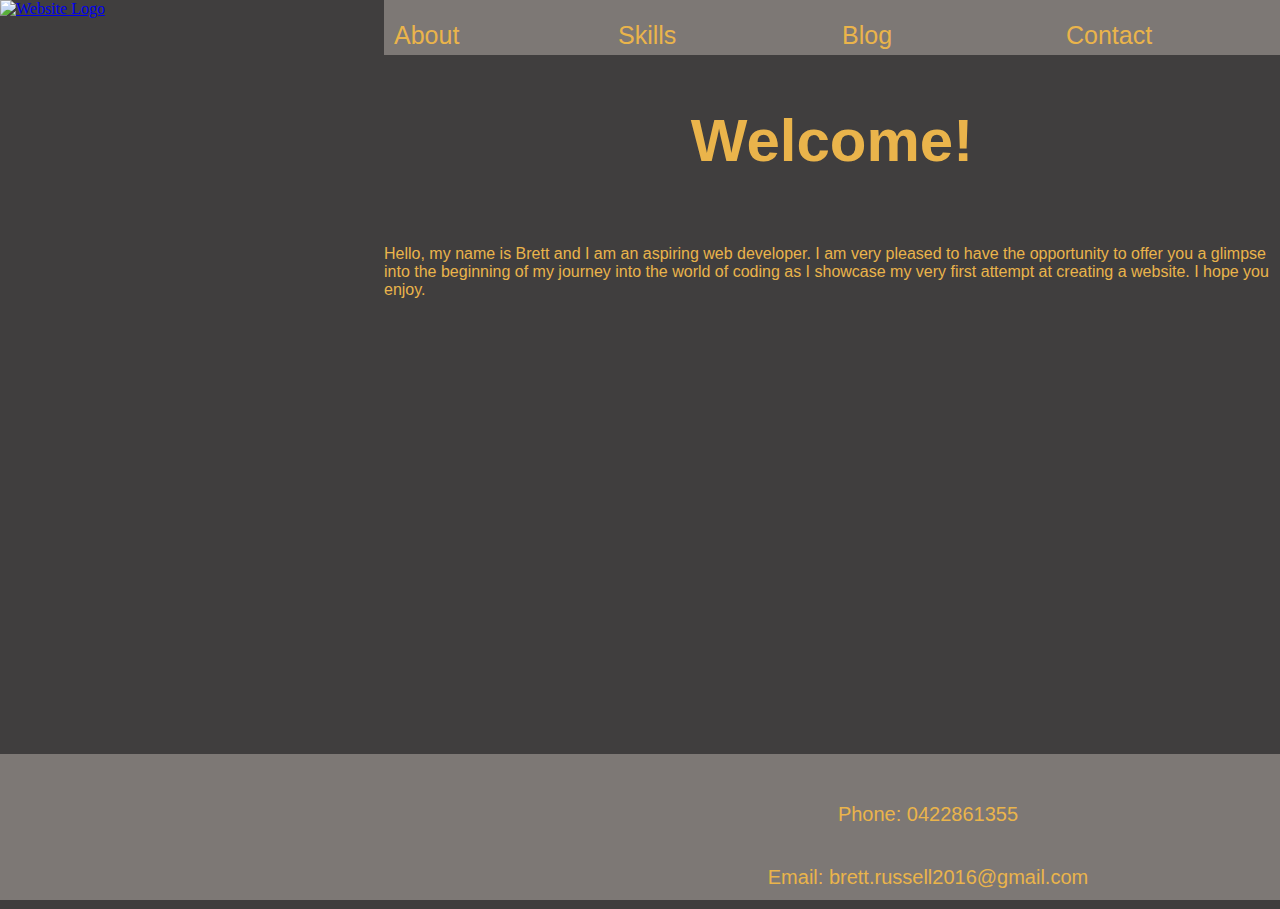
==== index.html @ 1a106385 "modified about section" ====
<!DOCTYPE html>
<html lang="en">
<head>
    <meta charset="UTF-8">
    <meta name="viewport" content="width=device-width, initial-scale=1.0">
    <title>T1A1-Portfolio-Home</title>
    <link rel="stylesheet" href="index.css">
<link rel="icon" href="Images\5HUQQm-LogoMakr.png" type="image/png">
    <link
    rel="stylesheet"
    href="https://cdnjs.cloudflare.com/ajax/libs/font-awesome/6.4.2/css/all.min.css"
    integrity="sha512-z3gLpd7yknf1YoNbCzqRKc4qyor8gaKU1qmn+CShxbuBusANI9QpRohGBreCFkKxLhei6S9CQXFEbbKuqLg0DA=="
    crossorigin="anonymous"
    referrerpolicy="no-referrer">   

</head>
<body>
<!--header section-->
    <header>
<!--graphical component, logo image acts as a link to homepage-->
        <div class="logo-name">
            <a href="./index.html">
                <img
                    src="Images\5HUQQm-LogoMakr.png"
                    alt="Website Logo"
                    />
            </a>
        </div>
<!--text component, heading-->
        <h1>Welcome!</h1>
<!--text component, navigation section-->
        <nav id="nav-items">
            <a href="./pages/about.html" class="button">About</a>
            <a href="./pages/skills.html" class="button">Skills</a>
            <a href="./pages/blog.html" class="button">Blog</a>
            <a href="./pages/contact.html" class="button">Contact</a>
        </nav>
<!--not sure if counted as a graphical component, used to neaten the header display on larger screens-->
        <div class="grid-container"></div>
    </header>
<!--main section-->
    <main>
        <!--text component used to indroduce my portfolio-->
        <div class="custom-text">
            <p>Hello, my name is Brett and I am an aspiring web developer. I am very pleased to have the opportunity to offer you a glimpse into the beginning of my journey into the world of coding as I showcase my very first attempt at creating a website. I hope you enjoy.
            </p>
        </div>
    </main> <br><br><br>


    <!--footer sectiion-->
    <footer>
<!--graphical component, links to social media-->
        <div class="social-media">
            <a href="https://twitter.com/BrettRussell96">
                <i class="fa-brands fa-square-twitter"></i>
            </a>
            <a href="https://github.com/Brett-Russell96">
                <i class="fa-brands fa-square-github"></i>
            </a>
            <a href="https://www.linkedin.com/in/brett-russell-a52929299/">
                <i class="fa-brands fa-linkedin"></i>
            </a>
        </div>
<!--text component, contact information-->
        <div class="info">
            <p>Phone: 0422861355</p>
            <p>Email: brett.russell2016@gmail.com</p>
        </div>

    </footer>
    </body>
</html>
---- index.css ----
@media screen and (min-width: 991px) {
  header {
    display: grid;
    grid-template-columns: 30% 70%;
    grid-template-rows: 33% 33% 33%;
    grid-gap: 0;
  }
  #nav-items {
    margin-bottom: 10px;
    grid-column-start: 2;
    grid-column-end: 3;
    grid-row-start: 1;
    grid-row-end: 2;
    font-size: 25px;
    padding: 5px;
    padding-right: 10px;
    padding-left: 10px;
    background-color: #7d7875;
    width: 100%;
    display: grid;
    grid-template-columns: repeat(auto-fit, minmax(0, 1fr));
    justify-content: space-around;
    align-items: end;
  }
  #nav-items a {
    font-family: Verdana, Geneva, Tahoma, sans-serif;
    text-decoration: none;
    color: #eab44b;
  }
  h1 {
    grid-column-start: 2;
    grid-column-end: 3;
    grid-row-start: 2;
    grid-row-end: 4;
    text-align: center;
    font-size: 60px;
    font-family: Verdana, Geneva, Tahoma, sans-serif;
    color: #eab44b;
  }
  .logo-name {
    grid-column-start: 1;
    grid-column-end: 2;
    grid-row-start: 1;
    grid-row-end: 4;
    justify-content: center;
    z-index: 3;
  }
  .grid-container {
    grid-column-start: 1;
    grid-column-end: 2;
    grid-row-start: 1;
    grid-row-end: 2;
    background-color: #7d7875;
    margin-bottom: 10px;
    z-index: 2;
  }
}
@media screen and (max-width: 991px) {
  header {
    display: flex;
    flex-direction: column;
    justify-content: space-evenly;
    align-items: center;
  }
  header h1 {
    font-size: 50px;
    font-family: Verdana, Geneva, Tahoma, sans-serif;
    color: #eab44b;
    margin-top: 3px;
  }
  header .button {
    display: block;
    margin: 7px 0;
    padding: 10px;
    background-color: #eab44b;
    border-radius: 10px;
    text-align: center;
    font-family: Verdana, Geneva, Tahoma, sans-serif;
    font-weight: bold;
    text-decoration: none;
    color: #403e3e;
    width: 200px;
  }
  header img {
    width: 290px;
  }
  header .grid-container {
    display: none;
  }
}
@media screen and (max-width: 768px) {
  header {
    display: flex;
    flex-direction: column;
    justify-content: space-evenly;
    text-align: center;
  }
  header h1 {
    font-size: 35px;
  }
  header img {
    width: 60%;
  }
  header .button {
    width: 80%;
  }
}
@media screen and (min-width: 991px) {
  footer {
    width: 100%;
    bottom: 0;
    display: grid;
    grid-template-columns: 5% 45% 45% 5%;
    grid-template-rows: 20% 20% 20% 20% 20%;
    background-color: #7d7875;
    grid-gap: 0;
    border: 0;
    margin-top: 25px;
  }
  footer .social-media {
    grid-column-start: 2;
    grid-column-end: 3;
    grid-row-start: 3;
    grid-row-end: 4;
    display: flex;
    flex-direction: row;
    justify-content: space-evenly;
    margin-bottom: 0;
  }
  footer .social-media a {
    grid-column: 2/span 3;
  }
  footer .social-media a i {
    color: #eab44b;
    font-size: 35px;
  }
  footer .info {
    grid-column-start: 3;
    grid-column-end: 4;
    grid-row-start: 2;
    grid-row-end: 3;
    display: grid;
    align-self: start;
    margin-bottom: 20px;
  }
  footer .info p {
    font-family: Verdana, Geneva, Tahoma, sans-serif;
    color: #eab44b;
    text-align: center;
    font-size: 20px;
  }
}
@media screen and (max-width: 991px) {
  footer {
    width: 100%;
  }
  footer .social-media {
    display: flex;
    justify-content: space-around;
    margin-bottom: 20px;
    margin-left: auto;
    margin-right: auto;
  }
  footer .social-media a i {
    color: #eab44b;
    font-size: 30px;
  }
  footer .info p {
    font-family: Verdana, Geneva, Tahoma, sans-serif;
    color: #eab44b;
    text-align: center;
  }
}
@media screen and (max-width: 768px) {
  footer .info p {
    font-size: 85%;
  }
}
@media screen and (min-width: 991px) {
  .grid-container {
    display: grid;
    grid-template-columns: 30% 70%;
    grid-template-rows: repeat(3, auto);
    background-color: #403e3e;
    z-index: 1;
  }
  .about-section {
    grid-column-start: 2;
    display: flex;
    flex-direction: column;
    margin-bottom: 20px;
  }
  .about-text {
    margin-top: 10px;
    color: #eab44b;
    font-family: Verdana, Geneva, Tahoma, sans-serif;
  }
  h2 {
    font-family: Verdana, Geneva, Tahoma, sans-serif;
    color: #7d7875;
  }
  main {
    display: grid;
    grid-template-columns: 30% 70%;
    grid-template-rows: 25% 25% 25% 25%;
  }
  main .custom-text {
    grid-column-start: 2;
    grid-row-start: 1;
    display: flex;
    justify-content: space-evenly;
    align-items: flex-start;
    margin-bottom: 300px;
    color: #eab44b;
    font-family: Verdana, Geneva, Tahoma, sans-serif;
  }
  main form {
    grid-column-start: 2;
    grid-row-start: 2;
    display: flex;
    flex-direction: column;
    justify-content: space-around;
    align-items: center;
  }
  main form label {
    color: #eab44b;
    font-weight: bold;
    font-family: Verdana, Geneva, Tahoma, sans-serif;
  }
  main form input[type=email] {
    width: 40%;
    border: 3px solid #333;
    border-radius: 6px;
    background-color: #7d7875;
  }
  main form input[type=text], main form textarea {
    width: 85%;
    height: 100px;
    border: 3px solid #333;
    border-radius: 6px;
    background-color: #7d7875;
    margin-bottom: 5px;
  }
  main form input[type=submit] {
    background-color: #7d7875;
    color: #eab44b;
    width: 100px;
    padding: 5px 5px;
    cursor: pointer;
    transition: background-color 0.2s;
    font-family: Verdana, Geneva, Tahoma, sans-serif;
    font-weight: bold;
    border-radius: 6px;
  }
  main form input[type=submit]:hover {
    background-color: #484544;
  }
}
@media screen and (max-width: 991px) {
  main {
    display: flex;
    flex-direction: column;
    justify-content: space-evenly;
    align-items: center;
  }
  main .custom-text {
    text-align: center;
    color: #eab44b;
    font-family: Verdana, Geneva, Tahoma, sans-serif;
    margin-bottom: 40px;
    word-wrap: break-word;
    max-width: 75%;
  }
  main form {
    grid-column-start: 2;
    grid-row-start: 2;
    display: flex;
    flex-direction: column;
    justify-content: space-around;
    align-items: center;
  }
  main form label {
    color: #eab44b;
    font-weight: bold;
    font-family: Verdana, Geneva, Tahoma, sans-serif;
  }
  main form input[type=email] {
    width: 60dvw;
    border: 3px solid #333;
    border-radius: 6px;
    background-color: #7d7875;
  }
  main form input[type=text], main form textarea {
    width: 85dvw;
    height: 70px;
    border: 3px solid #333;
    border-radius: 6px;
    background-color: #7d7875;
    margin-bottom: 5px;
  }
  main form input[type=submit] {
    background-color: #7d7875;
    color: #eab44b;
    width: 100px;
    padding: 5px 5px;
    margin-bottom: 30px;
    cursor: pointer;
    transition: background-color 0.2s;
    font-family: Verdana, Geneva, Tahoma, sans-serif;
    font-weight: bold;
    border-radius: 6px;
  }
  main form input[type=submit]:hover {
    background-color: #484544;
  }
}
body {
  margin: 0;
  background-color: #403e3e;
  min-height: 100vh;
  display: flex;
  flex-direction: column;
  justify-content: space-between;
}/*# sourceMappingURL=index.css.map */
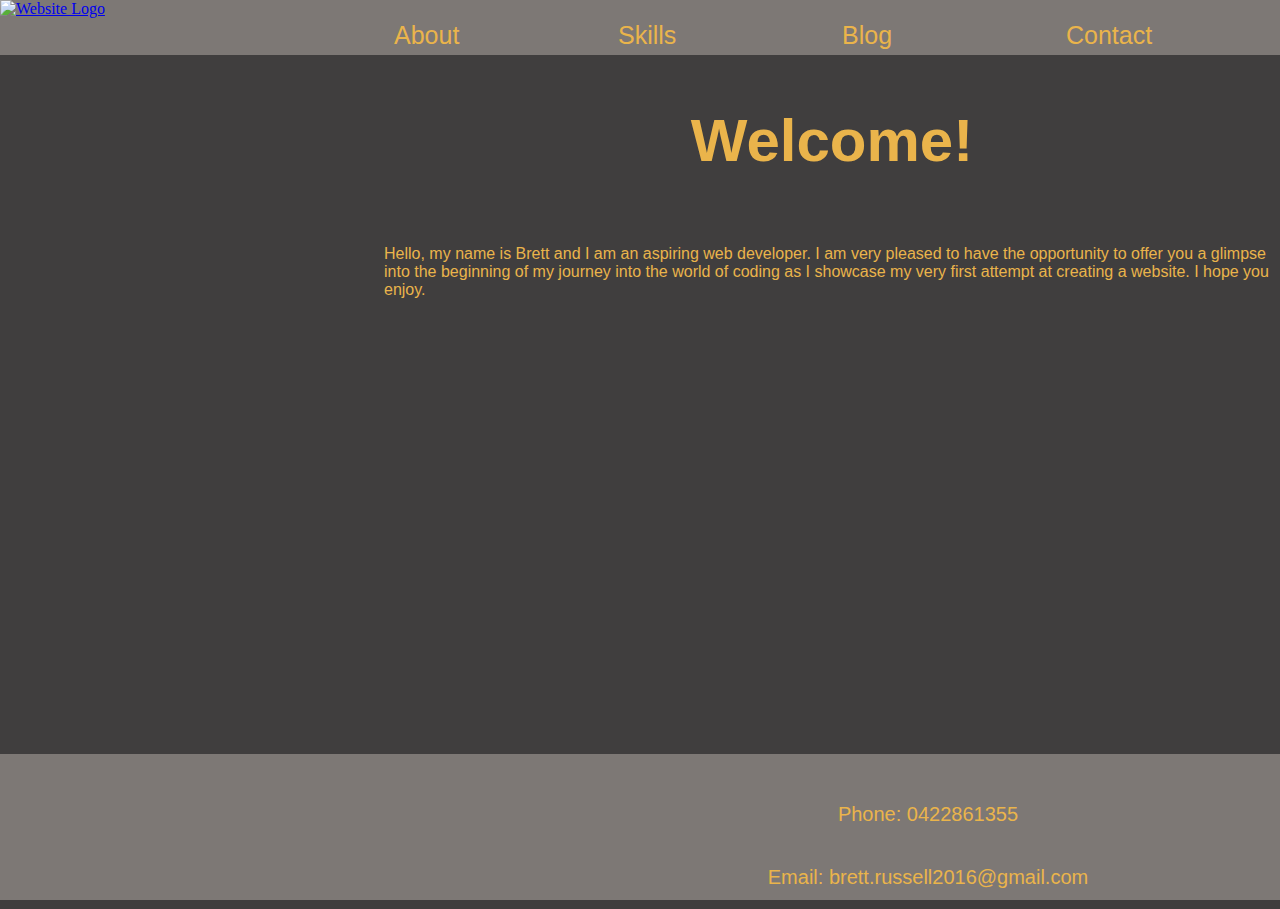
==== commit 25b55ef1: "major changes, removed form elements and python files for contact.html" ====
--- a/index.html
+++ b/index.html
@@ -30,13 +30,13 @@
         <h1>Welcome!</h1>
 <!--text component, navigation section-->
         <nav id="nav-items">
-            <a href="./pages/about.html" class="button">About</a>
-            <a href="./pages/skills.html" class="button">Skills</a>
-            <a href="./pages/blog.html" class="button">Blog</a>
-            <a href="./pages/contact.html" class="button">Contact</a>
+            <a href="./templates/about.html" class="button">About</a>
+            <a href="./templates/skills.html" class="button">Skills</a>
+            <a href="./templates/blog.html" class="button">Blog</a>
+            <a href="./templates/contact.html" class="button">Contact</a>
         </nav>
 <!--not sure if counted as a graphical component, used to neaten the header display on larger screens-->
-        <div class="grid-container"></div>
+        <div class="background-box"></div>
     </header>
 <!--main section-->
     <main>
--- a/index.css
+++ b/index.css
@@ -43,16 +43,16 @@
     grid-row-start: 1;
     grid-row-end: 4;
     justify-content: center;
-    z-index: 3;
-  }
-  .grid-container {
+    z-index: 2;
+  }
+  .background-box {
     grid-column-start: 1;
     grid-column-end: 2;
     grid-row-start: 1;
     grid-row-end: 2;
     background-color: #7d7875;
     margin-bottom: 10px;
-    z-index: 2;
+    z-index: 1;
   }
 }
 @media screen and (max-width: 991px) {
@@ -84,11 +84,8 @@
   header img {
     width: 290px;
   }
-  header .grid-container {
-    display: none;
-  }
-}
-@media screen and (max-width: 768px) {
+}
+@media screen and (max-width: 650px) {
   header {
     display: flex;
     flex-direction: column;
@@ -171,7 +168,7 @@
     text-align: center;
   }
 }
-@media screen and (max-width: 768px) {
+@media screen and (max-width: 650px) {
   footer .info p {
     font-size: 85%;
   }
@@ -182,7 +179,6 @@
     grid-template-columns: 30% 70%;
     grid-template-rows: repeat(3, auto);
     background-color: #403e3e;
-    z-index: 1;
   }
   .about-section {
     grid-column-start: 2;
@@ -214,47 +210,6 @@
     color: #eab44b;
     font-family: Verdana, Geneva, Tahoma, sans-serif;
   }
-  main form {
-    grid-column-start: 2;
-    grid-row-start: 2;
-    display: flex;
-    flex-direction: column;
-    justify-content: space-around;
-    align-items: center;
-  }
-  main form label {
-    color: #eab44b;
-    font-weight: bold;
-    font-family: Verdana, Geneva, Tahoma, sans-serif;
-  }
-  main form input[type=email] {
-    width: 40%;
-    border: 3px solid #333;
-    border-radius: 6px;
-    background-color: #7d7875;
-  }
-  main form input[type=text], main form textarea {
-    width: 85%;
-    height: 100px;
-    border: 3px solid #333;
-    border-radius: 6px;
-    background-color: #7d7875;
-    margin-bottom: 5px;
-  }
-  main form input[type=submit] {
-    background-color: #7d7875;
-    color: #eab44b;
-    width: 100px;
-    padding: 5px 5px;
-    cursor: pointer;
-    transition: background-color 0.2s;
-    font-family: Verdana, Geneva, Tahoma, sans-serif;
-    font-weight: bold;
-    border-radius: 6px;
-  }
-  main form input[type=submit]:hover {
-    background-color: #484544;
-  }
 }
 @media screen and (max-width: 991px) {
   main {
@@ -262,6 +217,19 @@
     flex-direction: column;
     justify-content: space-evenly;
     align-items: center;
+    margin-bottom: 40px;
+  }
+  main .about-section {
+    text-align: center;
+    font-family: Verdana, Geneva, Tahoma, sans-serif;
+    word-wrap: break-word;
+    max-width: 75%;
+  }
+  main .about-section h2 {
+    color: #7d7875;
+  }
+  main .about-section .about-text {
+    color: #eab44b;
   }
   main .custom-text {
     text-align: center;
@@ -270,48 +238,6 @@
     margin-bottom: 40px;
     word-wrap: break-word;
     max-width: 75%;
-  }
-  main form {
-    grid-column-start: 2;
-    grid-row-start: 2;
-    display: flex;
-    flex-direction: column;
-    justify-content: space-around;
-    align-items: center;
-  }
-  main form label {
-    color: #eab44b;
-    font-weight: bold;
-    font-family: Verdana, Geneva, Tahoma, sans-serif;
-  }
-  main form input[type=email] {
-    width: 60dvw;
-    border: 3px solid #333;
-    border-radius: 6px;
-    background-color: #7d7875;
-  }
-  main form input[type=text], main form textarea {
-    width: 85dvw;
-    height: 70px;
-    border: 3px solid #333;
-    border-radius: 6px;
-    background-color: #7d7875;
-    margin-bottom: 5px;
-  }
-  main form input[type=submit] {
-    background-color: #7d7875;
-    color: #eab44b;
-    width: 100px;
-    padding: 5px 5px;
-    margin-bottom: 30px;
-    cursor: pointer;
-    transition: background-color 0.2s;
-    font-family: Verdana, Geneva, Tahoma, sans-serif;
-    font-weight: bold;
-    border-radius: 6px;
-  }
-  main form input[type=submit]:hover {
-    background-color: #484544;
   }
 }
 body {
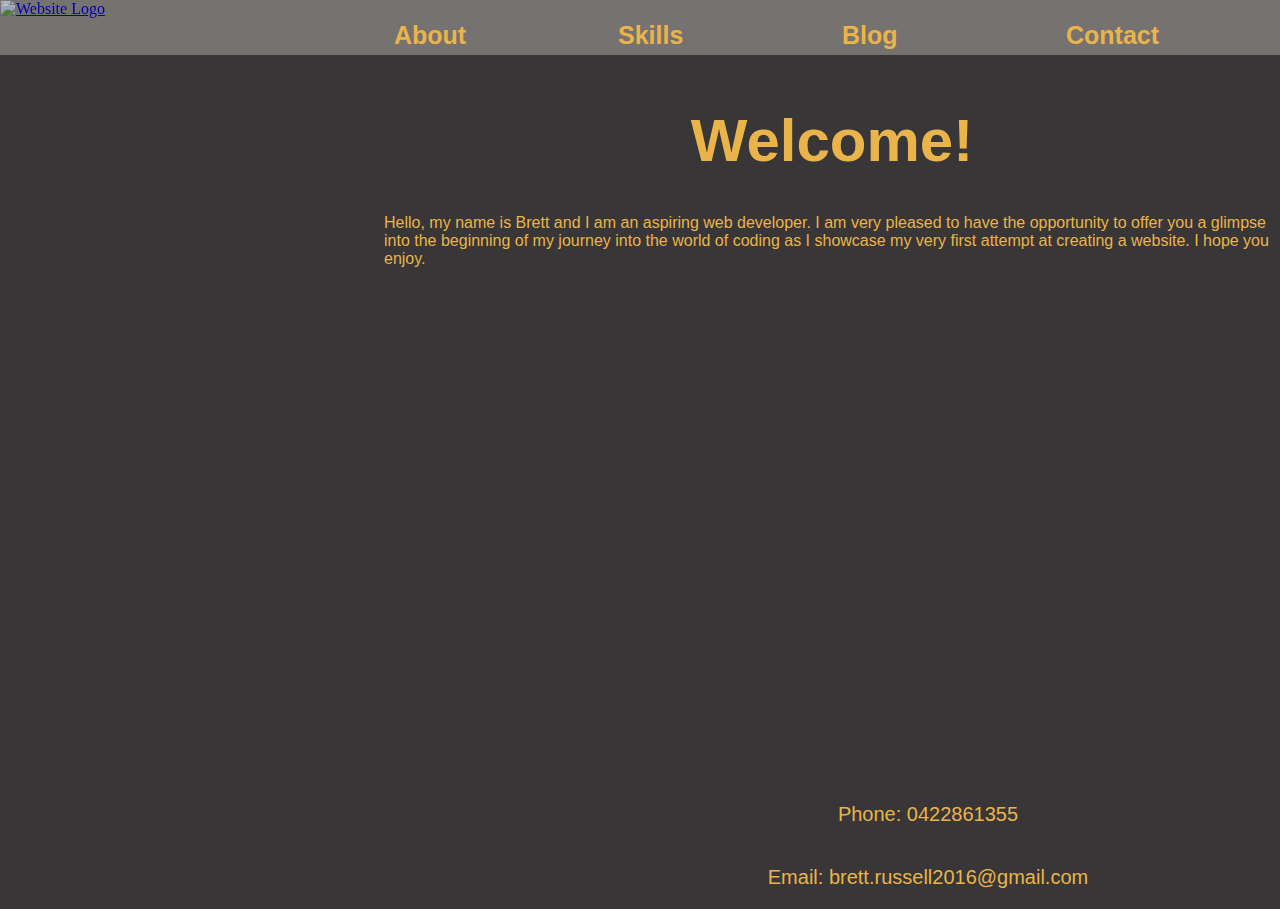
==== commit 1aff0bc5: "Site has now been completed, may add or change some elements later on as I spend time trialing it. R" ====
--- a/index.html
+++ b/index.html
@@ -5,6 +5,7 @@
     <meta name="viewport" content="width=device-width, initial-scale=1.0">
     <title>T1A1-Portfolio-Home</title>
     <link rel="stylesheet" href="index.css">
+<!--graphical component, head logo-->
 <link rel="icon" href="Images\5HUQQm-LogoMakr.png" type="image/png">
     <link
     rel="stylesheet"
@@ -41,7 +42,7 @@
 <!--main section-->
     <main>
         <!--text component used to indroduce my portfolio-->
-        <div class="custom-text">
+        <div class="home-text">
             <p>Hello, my name is Brett and I am an aspiring web developer. I am very pleased to have the opportunity to offer you a glimpse into the beginning of my journey into the world of coding as I showcase my very first attempt at creating a website. I hope you enjoy.
             </p>
         </div>
--- a/index.css
+++ b/index.css
@@ -1,10 +1,13 @@
 @media screen and (min-width: 991px) {
+  /* used grid display for desktop screens, thought it to be accessable and a nice aethetic */
   header {
     display: grid;
     grid-template-columns: 30% 70%;
     grid-template-rows: 33% 33% 33%;
     grid-gap: 0;
-  }
+    max-width: 100%;
+  }
+  /* graphical component, navigation links */
   #nav-items {
     margin-bottom: 10px;
     grid-column-start: 2;
@@ -15,17 +18,22 @@
     padding: 5px;
     padding-right: 10px;
     padding-left: 10px;
-    background-color: #7d7875;
+    background-color: #757270;
     width: 100%;
     display: grid;
     grid-template-columns: repeat(auto-fit, minmax(0, 1fr));
     justify-content: space-around;
     align-items: end;
+    /* text component, heading */
   }
   #nav-items a {
     font-family: Verdana, Geneva, Tahoma, sans-serif;
+    font-weight: bold;
     text-decoration: none;
     color: #eab44b;
+  }
+  #nav-items a:hover {
+    filter: brightness(75%);
   }
   h1 {
     grid-column-start: 2;
@@ -37,6 +45,7 @@
     font-family: Verdana, Geneva, Tahoma, sans-serif;
     color: #eab44b;
   }
+  /* graphical component, site logo (acts as link to homepage)*/
   .logo-name {
     grid-column-start: 1;
     grid-column-end: 2;
@@ -45,22 +54,29 @@
     justify-content: center;
     z-index: 2;
   }
+  .logo-name:hover {
+    filter: brightness(75%);
+  }
   .background-box {
     grid-column-start: 1;
     grid-column-end: 2;
     grid-row-start: 1;
     grid-row-end: 2;
-    background-color: #7d7875;
+    background-color: #757270;
     margin-bottom: 10px;
     z-index: 1;
   }
 }
 @media screen and (max-width: 991px) {
+  /* switched to a flex display for smaller screens, the buttons are more appealing for tablets and smartphones and they're easy to see */
   header {
     display: flex;
     flex-direction: column;
     justify-content: space-evenly;
     align-items: center;
+    /* text component, heading */
+    /* text component, nav links */
+    /* graphical component, site logo (link to homepage) */
   }
   header h1 {
     font-size: 50px;
@@ -78,19 +94,26 @@
     font-family: Verdana, Geneva, Tahoma, sans-serif;
     font-weight: bold;
     text-decoration: none;
-    color: #403e3e;
+    color: #383636;
     width: 200px;
+  }
+  header .button:active {
+    filter: brightness(75%);
   }
   header img {
     width: 290px;
   }
 }
+/* made minor adjustment to button and logo size to fit smartphones better */
 @media screen and (max-width: 650px) {
   header {
     display: flex;
     flex-direction: column;
     justify-content: space-evenly;
     text-align: center;
+    /* text component */
+    /* graphical component */
+    /* text component */
   }
   header h1 {
     font-size: 35px;
@@ -101,20 +124,37 @@
   header .button {
     width: 80%;
   }
-}
+  header .button:active {
+    filter: brightness(75%);
+  }
+}
+/* I used a flex display to set my body dimensions and keep the footer section at the bottom of screens */
 @media screen and (min-width: 991px) {
+  body {
+    min-height: 100vh;
+    display: flex;
+    flex-direction: column;
+    margin: 0;
+  }
+  main {
+    flex: 1;
+  }
+  /* I used a grid display for larger screens so I could place social links and contaxct details side by side and have better control over their exact placement. */
   footer {
     width: 100%;
     bottom: 0;
     display: grid;
-    grid-template-columns: 5% 45% 45% 5%;
+    grid-template-columns: 5% 45% 45%;
     grid-template-rows: 20% 20% 20% 20% 20%;
-    background-color: #7d7875;
+    background-color: #383636;
     grid-gap: 0;
     border: 0;
     margin-top: 25px;
-  }
-  footer .social-media {
+    position: relative;
+    margin-top: auto;
+  }
+  /* graphical component, social media links */
+  .social-media {
     grid-column-start: 2;
     grid-column-end: 3;
     grid-row-start: 3;
@@ -124,14 +164,15 @@
     justify-content: space-evenly;
     margin-bottom: 0;
   }
-  footer .social-media a {
+  .social-media a {
     grid-column: 2/span 3;
   }
-  footer .social-media a i {
+  .social-media a i {
     color: #eab44b;
     font-size: 35px;
   }
-  footer .info {
+  /* text component, contact information */
+  .info {
     grid-column-start: 3;
     grid-column-end: 4;
     grid-row-start: 2;
@@ -140,7 +181,7 @@
     align-self: start;
     margin-bottom: 20px;
   }
-  footer .info p {
+  .info p {
     font-family: Verdana, Geneva, Tahoma, sans-serif;
     color: #eab44b;
     text-align: center;
@@ -150,6 +191,9 @@
 @media screen and (max-width: 991px) {
   footer {
     width: 100%;
+    /*graphical component, social media links */
+    /* for smaller screens I used a flex display for the footer, I thought itd be more clear to just have social links positioned above contact details */
+    /*text component, contact information*/
   }
   footer .social-media {
     display: flex;
@@ -160,91 +204,87 @@
   }
   footer .social-media a i {
     color: #eab44b;
+    font-size: 45px;
+  }
+  footer .info p {
+    font-family: Verdana, Geneva, Tahoma, sans-serif;
+    color: #eab44b;
+    text-align: center;
+  }
+}
+@media screen and (max-width: 650px) {
+  /* I decided to make some slight differences in icon and text sizes for improved visability when swithing between tablet and smartphone sizes */
+  footer {
+    /*graphical component, social media (not sure if we're meant to note all these tbh just putting in to be sure) */
+  }
+  footer .social-media a i {
     font-size: 30px;
   }
-  footer .info p {
-    font-family: Verdana, Geneva, Tahoma, sans-serif;
-    color: #eab44b;
-    text-align: center;
-  }
-}
-@media screen and (max-width: 650px) {
-  footer .info p {
-    font-size: 85%;
-  }
-}
-@media screen and (min-width: 991px) {
-  .grid-container {
-    display: grid;
-    grid-template-columns: 30% 70%;
-    grid-template-rows: repeat(3, auto);
-    background-color: #403e3e;
-  }
-  .about-section {
-    grid-column-start: 2;
-    display: flex;
-    flex-direction: column;
-    margin-bottom: 20px;
-  }
-  .about-text {
-    margin-top: 10px;
-    color: #eab44b;
-    font-family: Verdana, Geneva, Tahoma, sans-serif;
-  }
-  h2 {
-    font-family: Verdana, Geneva, Tahoma, sans-serif;
-    color: #7d7875;
-  }
-  main {
-    display: grid;
-    grid-template-columns: 30% 70%;
-    grid-template-rows: 25% 25% 25% 25%;
-  }
-  main .custom-text {
-    grid-column-start: 2;
-    grid-row-start: 1;
-    display: flex;
-    justify-content: space-evenly;
-    align-items: flex-start;
-    margin-bottom: 300px;
-    color: #eab44b;
-    font-family: Verdana, Geneva, Tahoma, sans-serif;
-  }
-}
-@media screen and (max-width: 991px) {
-  main {
-    display: flex;
-    flex-direction: column;
-    justify-content: space-evenly;
-    align-items: center;
-    margin-bottom: 40px;
-  }
-  main .about-section {
-    text-align: center;
-    font-family: Verdana, Geneva, Tahoma, sans-serif;
-    word-wrap: break-word;
-    max-width: 75%;
-  }
-  main .about-section h2 {
-    color: #7d7875;
-  }
-  main .about-section .about-text {
-    color: #eab44b;
-  }
-  main .custom-text {
-    text-align: center;
-    color: #eab44b;
-    font-family: Verdana, Geneva, Tahoma, sans-serif;
-    margin-bottom: 40px;
-    word-wrap: break-word;
-    max-width: 75%;
-  }
-}
+  /* text component, contact info */
+  .info p {
+    font-size: 80%;
+  }
+}
+/*graphical component, body layout */
 body {
   margin: 0;
-  background-color: #403e3e;
+  background-color: #383636;
   min-height: 100vh;
   display: flex;
   flex-direction: column;
   justify-content: space-between;
+}
+
+/*graphical element, scroll bar */
+::-webkit-scrollbar {
+  height: 1rem;
+  width: 0.7rem;
+}
+
+::-webkit-scrollbar-thumb {
+  background-color: #8c8c8c;
+  border-radius: 6px;
+  border-width: 2px;
+}
+
+::-webkit-scrollbar-track {
+  background-color: #383636;
+}
+
+@media screen and (min-width: 991px) {
+  /* graphical component, page layout*/
+  main {
+    display: grid;
+    grid-template-columns: 30% 70%;
+    grid-template-rows: 25% 25% 25% 25%;
+    /* text component, intro text style */
+  }
+  main .home-text {
+    grid-column: 2;
+    grid-row: 1;
+    display: flex;
+    justify-content: space-evenly;
+    align-items: flex-start;
+    margin-bottom: 300px;
+    color: #eab44b;
+    font-family: Verdana, Geneva, Tahoma, sans-serif;
+  }
+}
+@media screen and (max-width: 991px) {
+  main {
+    display: flex;
+    flex-direction: column;
+    justify-content: space-evenly;
+    align-items: center;
+    margin-bottom: 40px;
+    /* text component, text */
+  }
+  main .home-text {
+    text-align: center;
+    color: #eab44b;
+    font-family: Verdana, Geneva, Tahoma, sans-serif;
+    margin-bottom: 40px;
+    word-wrap: break-word;
+    max-width: 75%;
+  }
 }/*# sourceMappingURL=index.css.map */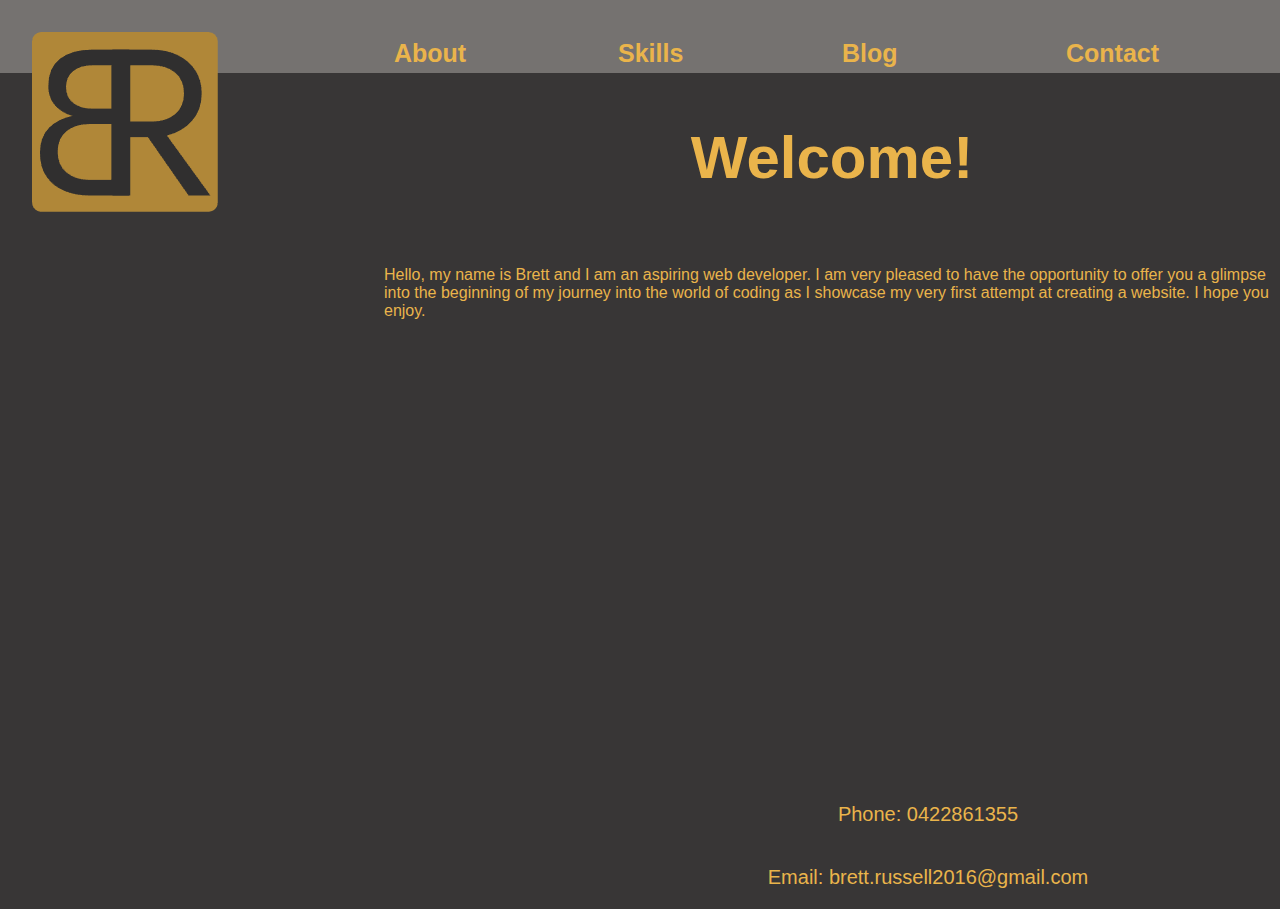
==== commit cacd2cfe: "minor changes to filenames and footer style" ====
--- a/index.html
+++ b/index.html
@@ -6,7 +6,7 @@
     <title>T1A1-Portfolio-Home</title>
     <link rel="stylesheet" href="index.css">
 <!--graphical component, head logo-->
-<link rel="icon" href="Images\5HUQQm-LogoMakr.png" type="image/png">
+<link rel="icon" href="Images\site-logo.png" type="image/png">
     <link
     rel="stylesheet"
     href="https://cdnjs.cloudflare.com/ajax/libs/font-awesome/6.4.2/css/all.min.css"
@@ -22,7 +22,7 @@
         <div class="logo-name">
             <a href="./index.html">
                 <img
-                    src="Images\5HUQQm-LogoMakr.png"
+                    src="Images\site-logo.png"
                     alt="Website Logo"
                     />
             </a>
--- a/index.css
+++ b/index.css
@@ -54,7 +54,7 @@
     justify-content: center;
     z-index: 2;
   }
-  .logo-name:hover {
+  .logo-name img:hover {
     filter: brightness(75%);
   }
   .background-box {
@@ -171,6 +171,9 @@
     color: #eab44b;
     font-size: 35px;
   }
+  .social-media a i:hover {
+    filter: brightness(75%);
+  }
   /* text component, contact information */
   .info {
     grid-column-start: 3;
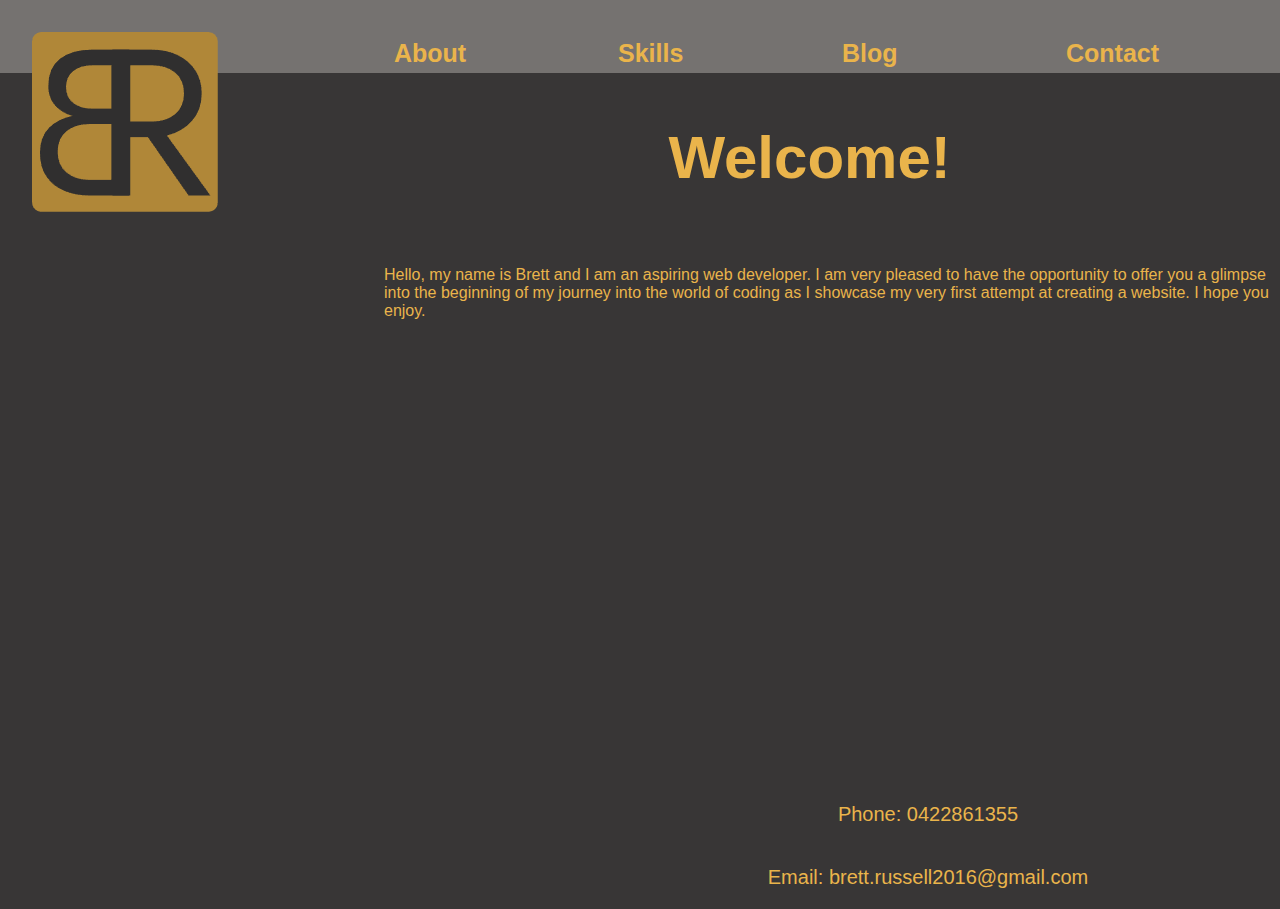
==== commit 9c703476: "changed comments and adjusted styling structure to neaten up scss" ====
--- a/index.html
+++ b/index.html
@@ -29,14 +29,13 @@
         </div>
 <!--text component, heading-->
         <h1>Welcome!</h1>
-<!--text component, navigation section-->
+<!--text component, navigation section using href with text to identify each link-->
         <nav id="nav-items">
             <a href="./templates/about.html" class="button">About</a>
             <a href="./templates/skills.html" class="button">Skills</a>
             <a href="./templates/blog.html" class="button">Blog</a>
             <a href="./templates/contact.html" class="button">Contact</a>
         </nav>
-<!--not sure if counted as a graphical component, used to neaten the header display on larger screens-->
         <div class="background-box"></div>
     </header>
 <!--main section-->
@@ -51,7 +50,7 @@
 
     <!--footer sectiion-->
     <footer>
-<!--graphical component, links to social media-->
+<!--graphical component, links to social media using href which are assined <i> class to provide an image-->
         <div class="social-media">
             <a href="https://twitter.com/BrettRussell96">
                 <i class="fa-brands fa-square-twitter"></i>
--- a/index.css
+++ b/index.css
@@ -5,7 +5,7 @@
     grid-template-columns: 30% 70%;
     grid-template-rows: 33% 33% 33%;
     grid-gap: 0;
-    max-width: 100%;
+    min-width: 100vw;
   }
   /* graphical component, navigation links */
   #nav-items {
@@ -41,6 +41,7 @@
     grid-row-start: 2;
     grid-row-end: 4;
     text-align: center;
+    max-width: 95%;
     font-size: 60px;
     font-family: Verdana, Geneva, Tahoma, sans-serif;
     color: #eab44b;
@@ -80,6 +81,8 @@
   }
   header h1 {
     font-size: 50px;
+    max-width: 93%;
+    text-align: center;
     font-family: Verdana, Geneva, Tahoma, sans-serif;
     color: #eab44b;
     margin-top: 3px;
@@ -116,7 +119,7 @@
     /* text component */
   }
   header h1 {
-    font-size: 35px;
+    font-size: 30px;
   }
   header img {
     width: 60%;
@@ -228,7 +231,6 @@
     font-size: 80%;
   }
 }
-/*graphical component, body layout */
 body {
   margin: 0;
   background-color: #383636;
@@ -255,19 +257,15 @@
 }
 
 @media screen and (min-width: 991px) {
-  /* graphical component, page layout*/
   main {
     display: grid;
     grid-template-columns: 30% 70%;
-    grid-template-rows: 25% 25% 25% 25%;
-    /* text component, intro text style */
+    grid-template-rows: repeat(4, 25%);
+    /* text component, used css grid to position text underneath my heading to the right side of the display then adjusted font and colour */
   }
   main .home-text {
     grid-column: 2;
     grid-row: 1;
-    display: flex;
-    justify-content: space-evenly;
-    align-items: flex-start;
     margin-bottom: 300px;
     color: #eab44b;
     font-family: Verdana, Geneva, Tahoma, sans-serif;
@@ -290,4 +288,9 @@
     word-wrap: break-word;
     max-width: 75%;
   }
+}
+@media screen and (max-width: 650px) {
+  .home-text {
+    font-size: 80%;
+  }
 }/*# sourceMappingURL=index.css.map */